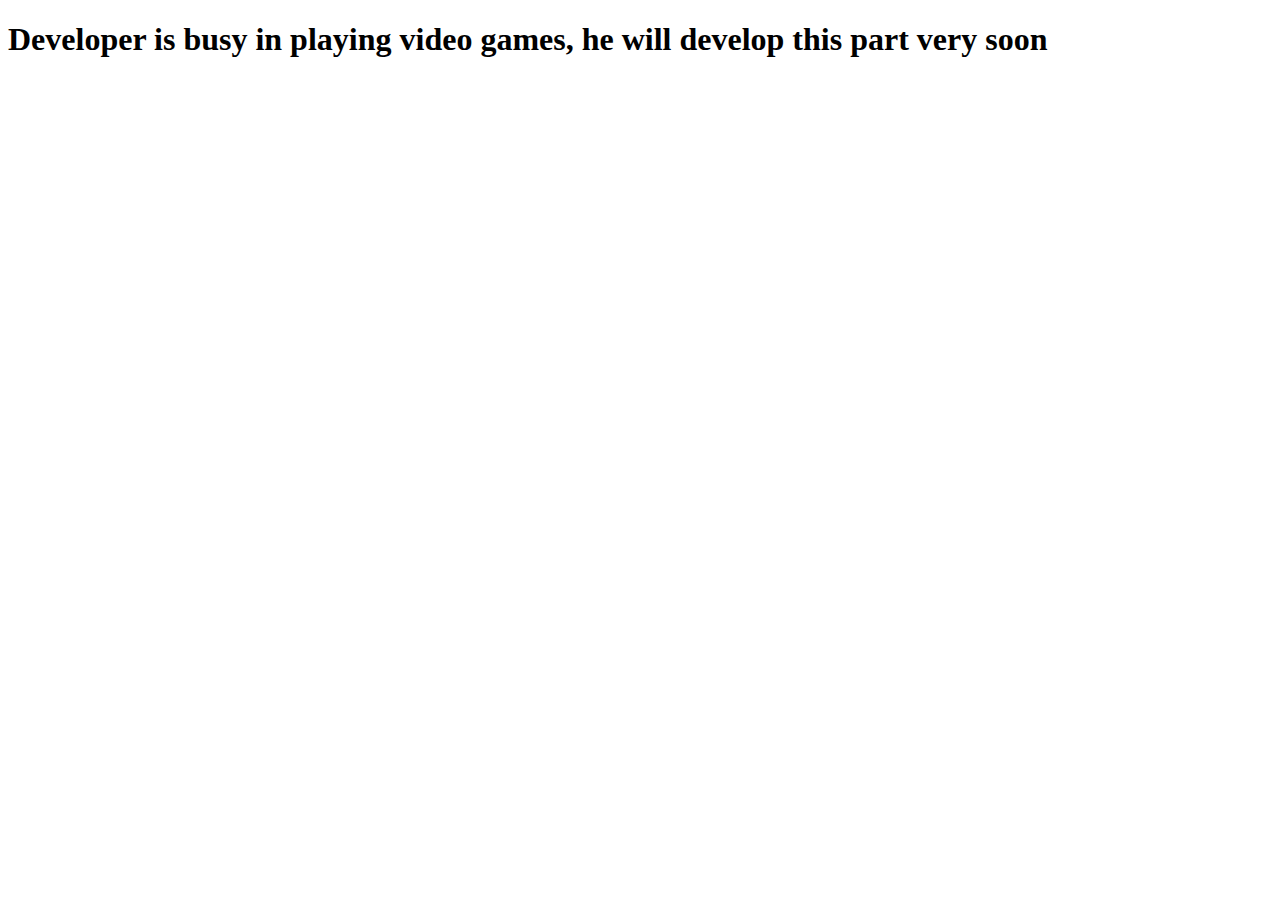
==== index2.html @ 7da7fa37 "created index2 to deliver sorry message" ====
<!DOCTYPE html>
<html lang="en">
<head>
    <meta charset="UTF-8">
    <meta name="viewport" content="width=device-width, initial-scale=1.0">
    <title>Sorry</title>
</head>
<body>
    <h1>Developer is busy in playing video games, he will develop this part very soon</h1>
</body>
</html>
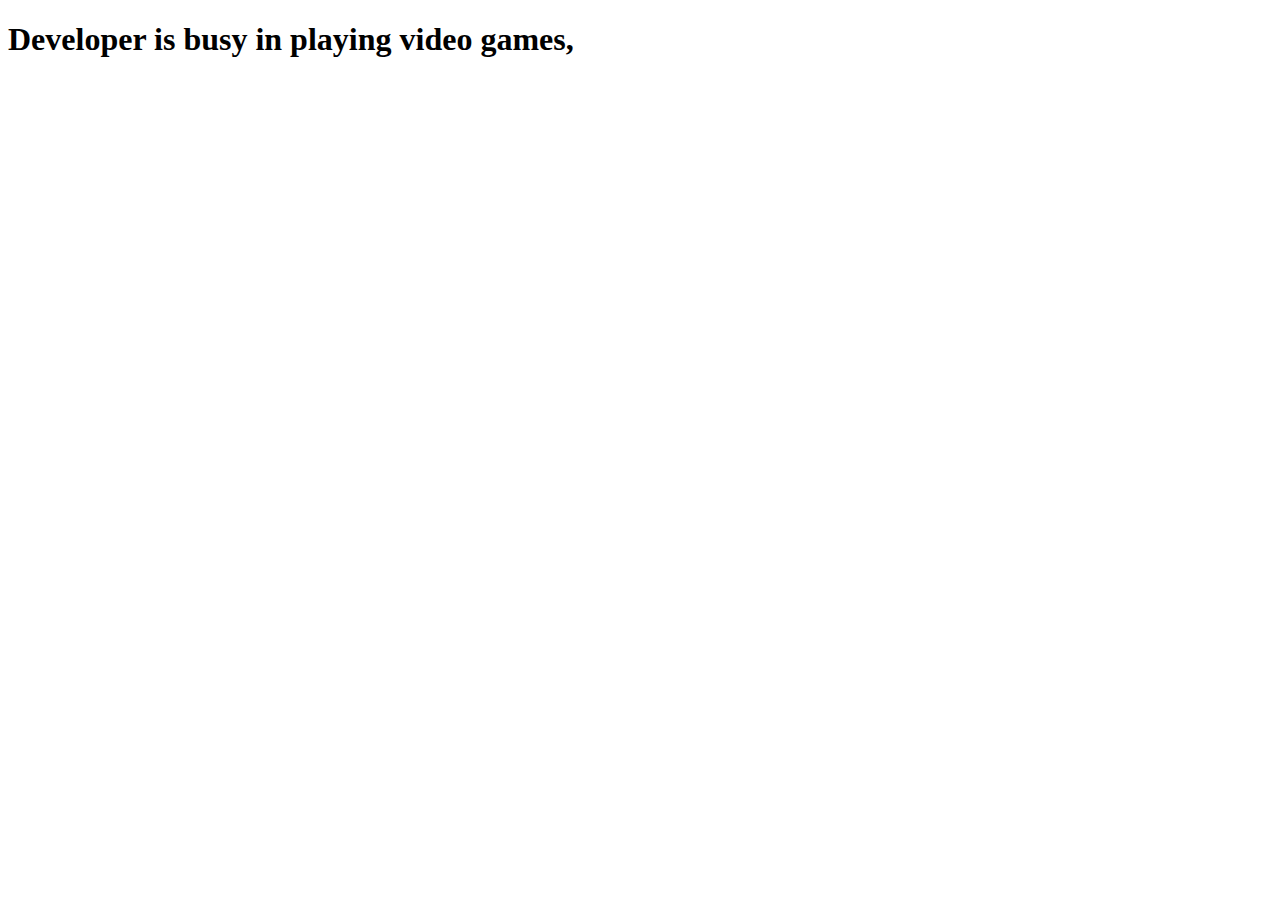
==== commit 02a517b6: "just checking" ====
--- a/index2.html
+++ b/index2.html
@@ -6,6 +6,6 @@
     <title>Sorry</title>
 </head>
 <body>
-    <h1>Developer is busy in playing video games, he will develop this part very soon</h1>
+    <h1>Developer is busy in playing video games, </h1>
 </body>
 </html>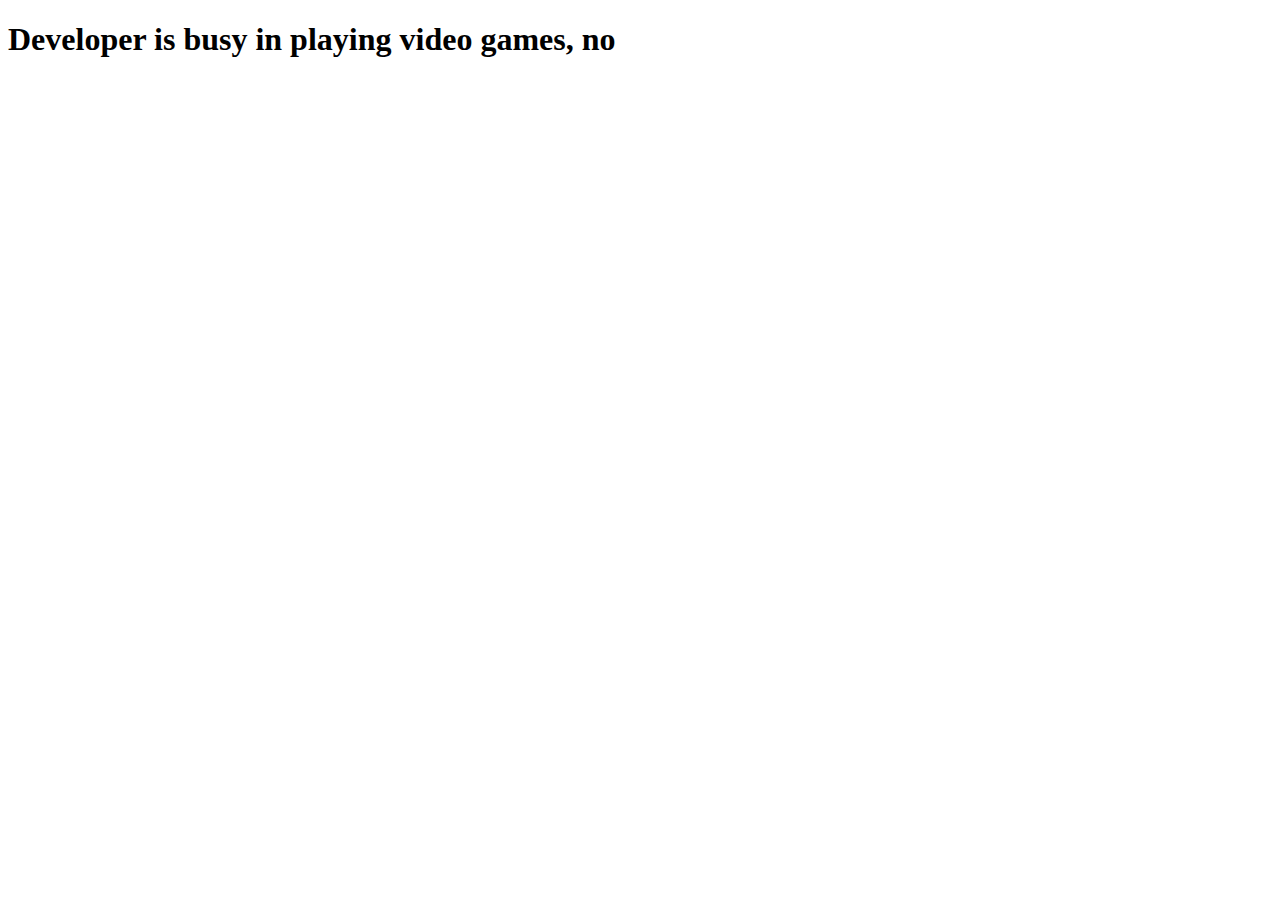
==== commit b61bf099: "again checking" ====
--- a/index2.html
+++ b/index2.html
@@ -6,6 +6,6 @@
     <title>Sorry</title>
 </head>
 <body>
-    <h1>Developer is busy in playing video games, </h1>
+    <h1>Developer is busy in playing video games, no </h1>
 </body>
 </html>